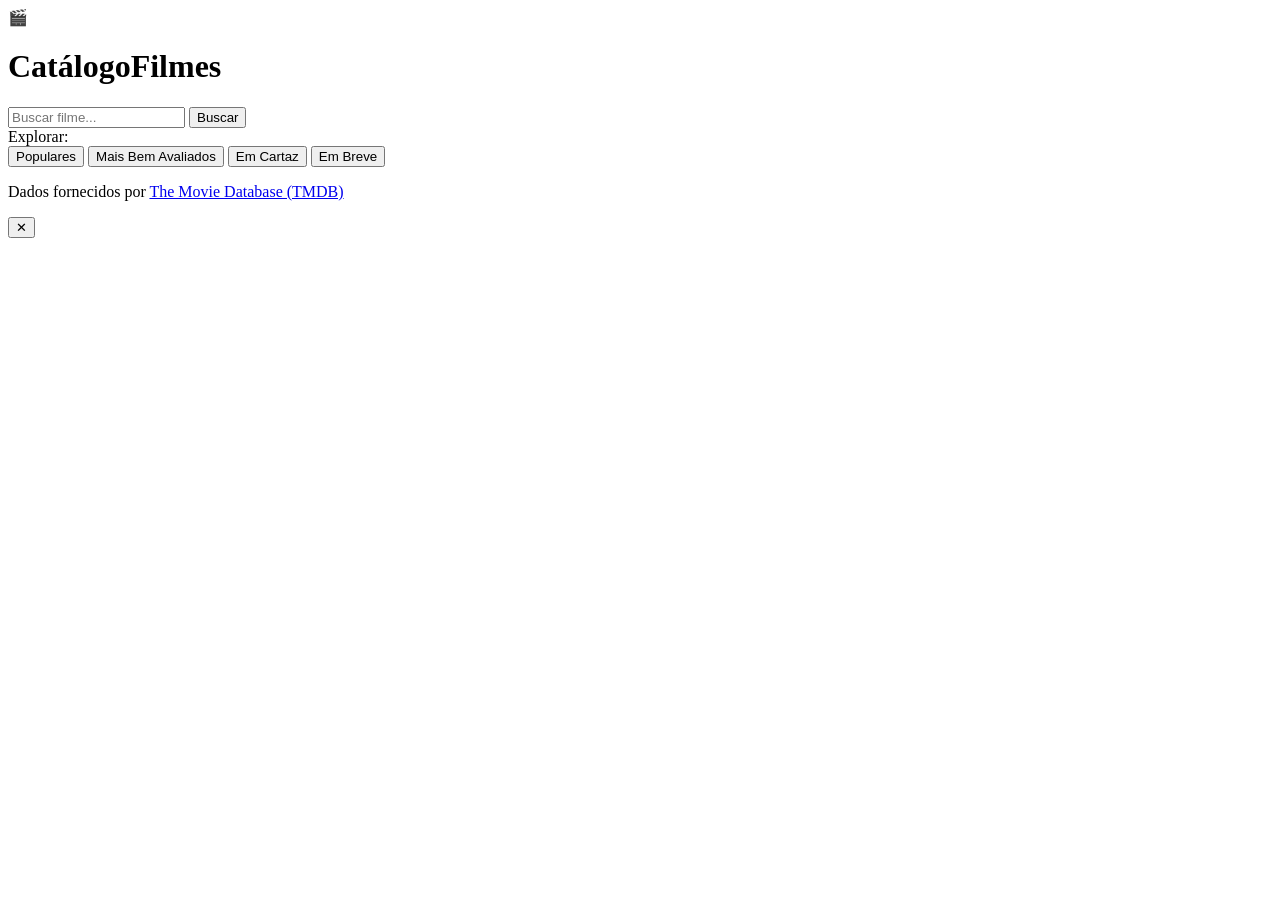
==== public/index.html @ c8abbe8f "Atividade prática - JSON Server e detalhes por Query String - matrícula 909985" ====
<!DOCTYPE html>
<html lang="pt-BR">
<head>
  <meta charset="UTF-8" />
  <meta name="viewport" content="width=device-width, initial-scale=1.0" />
  <title>Catálogo de Filmes</title>
  <link rel="preconnect" href="https://fonts.googleapis.com" />
  <link rel="preconnect" href="https://fonts.gstatic.com" crossorigin />
  <link href="https://fonts.googleapis.com/css2?family=Bebas+Neue&family=Inter:wght@400;500;600&display=swap" rel="stylesheet" />
  <link rel="stylesheet" href="styles.css" />
</head>
<body>

  <header>
    <div class="header-inner">
      <div class="logo">
        <span class="logo-icon">🎬</span>
        <h1>Catálogo<span class="logo-accent">Filmes</span></h1>
      </div>
      <div class="search-bar">
        <input type="text" id="search" placeholder="Buscar filme..." autocomplete="off" />
        <button id="btnSearch">Buscar</button>
      </div>
    </div>
  </header>

  <main>
    <div class="filter-bar">
      <span class="filter-label">Explorar:</span>
      <div class="filter-buttons">
        <button class="filter-btn active" data-endpoint="popular">Populares</button>
        <button class="filter-btn" data-endpoint="top_rated">Mais Bem Avaliados</button>
        <button class="filter-btn" data-endpoint="now_playing">Em Cartaz</button>
        <button class="filter-btn" data-endpoint="upcoming">Em Breve</button>
      </div>
    </div>

    <p id="message" class="message"></p>
    <div id="movie-list" class="movie-list"></div>
  </main>

  <footer>
    <p>Dados fornecidos por <a href="https://www.themoviedb.org" target="_blank">The Movie Database (TMDB)</a></p>
  </footer>

  <!-- Modal -->
  <div id="modal-overlay" class="modal-overlay hidden">
   <div class="modal">
      <button id="modal-close" class="modal-close">✕</button>
      <div id="modal-content" class="modal-content"></div>
   </div>
  </div>

  <script src="script.js"></script>
</body>
</html>
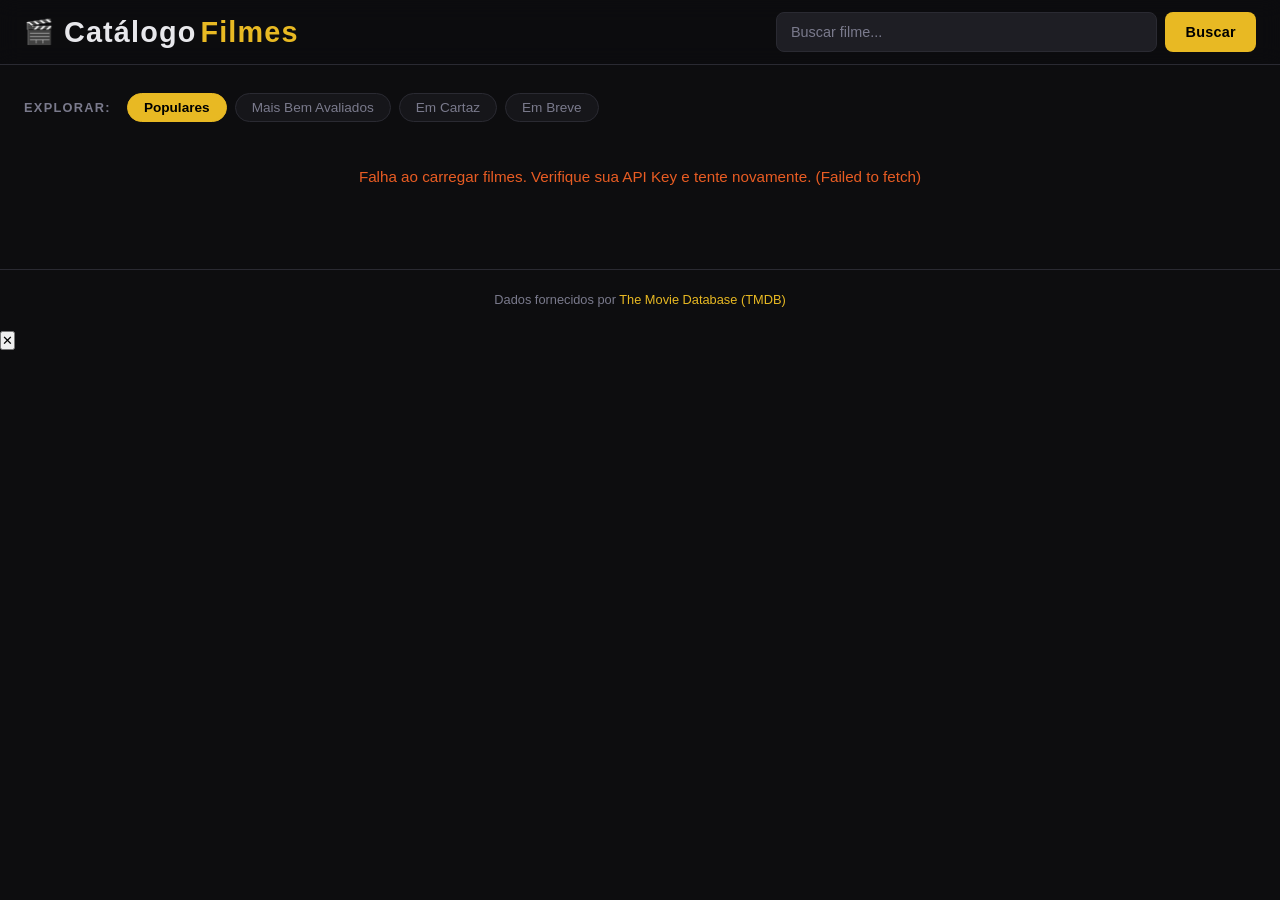
==== commit d12c90c4: "Atividade prática - JSON Server e detalhes por Query String - matrícula 909985" ====
--- a/public/index.html
+++ b/public/index.html
@@ -7,7 +7,7 @@
   <link rel="preconnect" href="https://fonts.googleapis.com" />
   <link rel="preconnect" href="https://fonts.gstatic.com" crossorigin />
   <link href="https://fonts.googleapis.com/css2?family=Bebas+Neue&family=Inter:wght@400;500;600&display=swap" rel="stylesheet" />
-  <link rel="stylesheet" href="styles.css" />
+  <link rel="stylesheet" href="assets/css/styles.css" />
 </head>
 <body>
 
@@ -51,6 +51,6 @@
    </div>
   </div>
 
-  <script src="script.js"></script>
+  <script src="assets/scripts/script.js"></script>
 </body>
 </html>
--- a/public/assets/css/styles.css
+++ b/public/assets/css/styles.css
@@ -0,0 +1,465 @@
+/* ===== TOKENS ===== */
+:root {
+  --bg:         #0d0d0f;
+  --surface:    #16161a;
+  --surface-2:  #1e1e24;
+  --border:     #2a2a32;
+  --accent:     #e8b923;      /* amarelo âmbar — luz de projetor */
+  --accent-dim: #a07e10;
+  --text:       #e8e8ec;
+  --text-muted: #7a7a8c;
+  --danger:     #e85c23;
+  --radius:     8px;
+  --card-w:     200px;
+}
+
+/* ===== RESET ===== */
+*, *::before, *::after { box-sizing: border-box; margin: 0; padding: 0; }
+body {
+  background: var(--bg);
+  color: var(--text);
+  font-family: 'Inter', sans-serif;
+  font-size: 15px;
+  line-height: 1.5;
+  min-height: 100vh;
+}
+a { color: var(--accent); text-decoration: none; }
+a:hover { text-decoration: underline; }
+button { cursor: pointer; font-family: inherit; }
+img { display: block; }
+
+/* ===== HEADER ===== */
+header {
+  position: sticky;
+  top: 0;
+  z-index: 100;
+  background: rgba(13,13,15,0.92);
+  backdrop-filter: blur(10px);
+  border-bottom: 1px solid var(--border);
+  padding: 0 24px;
+}
+
+.header-inner {
+  max-width: 1280px;
+  margin: 0 auto;
+  display: flex;
+  align-items: center;
+  justify-content: space-between;
+  gap: 24px;
+  height: 64px;
+}
+
+.logo {
+  display: flex;
+  align-items: center;
+  gap: 10px;
+  flex-shrink: 0;
+}
+
+.logo-icon { font-size: 1.5rem; }
+
+.logo h1 {
+  font-family: 'Bebas Neue', sans-serif;
+  font-size: 1.8rem;
+  letter-spacing: 0.04em;
+  color: var(--text);
+  line-height: 1;
+}
+
+.logo-accent { color: var(--accent); margin-left: 4px; }
+
+/* ===== SEARCH BAR ===== */
+.search-bar {
+  display: flex;
+  gap: 8px;
+  flex: 1;
+  max-width: 480px;
+}
+
+#search {
+  flex: 1;
+  background: var(--surface-2);
+  border: 1px solid var(--border);
+  border-radius: var(--radius);
+  color: var(--text);
+  padding: 0 14px;
+  height: 40px;
+  font-size: 0.9rem;
+  outline: none;
+  transition: border-color 0.2s;
+}
+#search::placeholder { color: var(--text-muted); }
+#search:focus { border-color: var(--accent); }
+
+#btnSearch {
+  background: var(--accent);
+  color: #000;
+  border: none;
+  border-radius: var(--radius);
+  padding: 0 20px;
+  height: 40px;
+  font-size: 0.9rem;
+  font-weight: 600;
+  letter-spacing: 0.02em;
+  transition: background 0.2s, transform 0.1s;
+}
+#btnSearch:hover  { background: #f5ca30; }
+#btnSearch:active { transform: scale(0.97); }
+
+/* ===== MAIN ===== */
+main {
+  max-width: 1280px;
+  margin: 0 auto;
+  padding: 28px 24px 64px;
+}
+
+/* ===== FILTER BAR ===== */
+.filter-bar {
+  display: flex;
+  align-items: center;
+  gap: 16px;
+  margin-bottom: 28px;
+  flex-wrap: wrap;
+}
+
+.filter-label {
+  color: var(--text-muted);
+  font-size: 0.8rem;
+  text-transform: uppercase;
+  letter-spacing: 0.1em;
+  font-weight: 600;
+}
+
+.filter-buttons { display: flex; gap: 8px; flex-wrap: wrap; }
+
+.filter-btn {
+  background: var(--surface);
+  color: var(--text-muted);
+  border: 1px solid var(--border);
+  border-radius: 20px;
+  padding: 6px 16px;
+  font-size: 0.85rem;
+  font-weight: 500;
+  transition: color 0.2s, border-color 0.2s, background 0.2s;
+}
+.filter-btn:hover {
+  color: var(--text);
+  border-color: var(--accent-dim);
+}
+.filter-btn.active {
+  background: var(--accent);
+  color: #000;
+  border-color: var(--accent);
+  font-weight: 700;
+}
+
+/* ===== MESSAGE ===== */
+.message {
+  text-align: center;
+  color: var(--text-muted);
+  font-size: 0.95rem;
+  padding: 16px 0;
+  min-height: 24px;
+}
+.message.error { color: var(--danger); }
+
+/* ===== MOVIE GRID ===== */
+.movie-list {
+  display: grid;
+  grid-template-columns: repeat(auto-fill, minmax(var(--card-w), 1fr));
+  gap: 20px;
+}
+
+/* ===== CARD ===== */
+.card {
+  background: var(--surface);
+  border: 1px solid var(--border);
+  border-radius: var(--radius);
+  overflow: hidden;
+  display: flex;
+  flex-direction: column;
+  transition: transform 0.2s, box-shadow 0.2s, border-color 0.2s;
+  cursor: default;
+}
+.card:hover {
+  transform: translateY(-4px);
+  box-shadow: 0 12px 32px rgba(0,0,0,0.5);
+  border-color: var(--accent-dim);
+}
+
+.card-poster {
+  width: 100%;
+  aspect-ratio: 2/3;
+  object-fit: cover;
+  background: var(--surface-2);
+}
+
+.card-no-poster {
+  width: 100%;
+  aspect-ratio: 2/3;
+  background: var(--surface-2);
+  display: flex;
+  align-items: center;
+  justify-content: center;
+  color: var(--text-muted);
+  font-size: 2.5rem;
+}
+
+.card-body {
+  padding: 12px 14px 14px;
+  display: flex;
+  flex-direction: column;
+  gap: 6px;
+  flex: 1;
+}
+
+.card-title {
+  font-size: 0.95rem;
+  font-weight: 600;
+  color: var(--text);
+  line-height: 1.3;
+  /* clamp to 2 lines */
+  display: -webkit-box;
+  -webkit-line-clamp: 2;
+  -webkit-box-orient: vertical;
+  overflow: hidden;
+}
+
+.card-meta {
+  display: flex;
+  align-items: center;
+  justify-content: space-between;
+  gap: 6px;
+}
+
+.card-year {
+  font-size: 0.78rem;
+  color: var(--text-muted);
+}
+
+.card-rating {
+  display: flex;
+  align-items: center;
+  gap: 4px;
+  font-size: 0.8rem;
+  font-weight: 700;
+  color: var(--accent);
+}
+.card-rating::before {
+  content: '★';
+  font-size: 0.75rem;
+}
+
+.card-overview {
+  font-size: 0.78rem;
+  color: var(--text-muted);
+  line-height: 1.45;
+  display: -webkit-box;
+  -webkit-line-clamp: 3;
+  -webkit-box-orient: vertical;
+  overflow: hidden;
+  margin-top: 2px;
+}
+
+/* ===== SKELETON ===== */
+.skeleton {
+  background: var(--surface);
+  border: 1px solid var(--border);
+  border-radius: var(--radius);
+  overflow: hidden;
+}
+.skel-poster {
+  width: 100%;
+  aspect-ratio: 2/3;
+  background: linear-gradient(90deg, var(--surface) 25%, var(--surface-2) 50%, var(--surface) 75%);
+  background-size: 200% 100%;
+  animation: shimmer 1.4s infinite;
+}
+.skel-body { padding: 12px 14px; display: flex; flex-direction: column; gap: 8px; }
+.skel-line {
+  height: 12px;
+  border-radius: 4px;
+  background: linear-gradient(90deg, var(--surface) 25%, var(--surface-2) 50%, var(--surface) 75%);
+  background-size: 200% 100%;
+  animation: shimmer 1.4s infinite;
+}
+.skel-line.short { width: 55%; }
+
+@keyframes shimmer {
+  0%   { background-position: 200% 0; }
+  100% { background-position: -200% 0; }
+}
+
+/* ===== FOOTER ===== */
+footer {
+  border-top: 1px solid var(--border);
+  padding: 20px 24px;
+  text-align: center;
+  color: var(--text-muted);
+  font-size: 0.8rem;
+}
+
+/* ===== BOTÃO VER DETALHES (card) ===== */
+.btn-details {
+  display: block;
+  margin-top: 10px;
+  background: transparent;
+  border: 1px solid var(--accent-dim);
+  color: var(--accent);
+  border-radius: var(--radius);
+  padding: 6px 0;
+  font-size: 0.8rem;
+  font-weight: 600;
+  text-align: center;
+  text-decoration: none;
+  letter-spacing: 0.03em;
+  transition: background 0.2s, color 0.2s;
+}
+.btn-details:hover {
+  background: var(--accent);
+  color: #000;
+  text-decoration: none;
+}
+
+/* ===== BACK LINK (header detalhes) ===== */
+.back-link {
+  color: var(--text-muted);
+  font-size: 0.85rem;
+  text-decoration: none;
+  transition: color 0.2s;
+}
+.back-link:hover { color: var(--accent); text-decoration: none; }
+
+/* ===== PÁGINA DE DETALHES ===== */
+.details-hero {
+  position: relative;
+  background-color: var(--surface);
+  background-size: cover;
+  background-position: center top;
+  border-radius: var(--radius);
+  overflow: hidden;
+  margin-bottom: 32px;
+}
+
+.details-hero-overlay {
+  position: absolute;
+  inset: 0;
+  background: linear-gradient(
+    to right,
+    rgba(13,13,15,0.98) 35%,
+    rgba(13,13,15,0.7) 70%,
+    rgba(13,13,15,0.3) 100%
+  );
+}
+
+.details-hero-inner {
+  position: relative;
+  z-index: 1;
+  display: flex;
+  gap: 32px;
+  padding: 40px;
+  align-items: flex-start;
+}
+
+.details-poster {
+  width: 220px;
+  flex-shrink: 0;
+  border-radius: var(--radius);
+  box-shadow: 0 8px 32px rgba(0,0,0,0.6);
+}
+
+.details-no-poster {
+  width: 220px;
+  flex-shrink: 0;
+  aspect-ratio: 2/3;
+  background: var(--surface-2);
+  border-radius: var(--radius);
+  display: flex;
+  align-items: center;
+  justify-content: center;
+  font-size: 3rem;
+}
+
+.details-info {
+  display: flex;
+  flex-direction: column;
+  gap: 14px;
+  padding-top: 8px;
+}
+
+.details-title {
+  font-family: 'Bebas Neue', sans-serif;
+  font-size: 2.8rem;
+  letter-spacing: 0.04em;
+  line-height: 1;
+  color: var(--text);
+}
+
+.details-tagline {
+  font-size: 0.95rem;
+  color: var(--text-muted);
+  font-style: italic;
+}
+
+.details-meta {
+  display: flex;
+  gap: 16px;
+  flex-wrap: wrap;
+  font-size: 0.85rem;
+  color: var(--text-muted);
+}
+.details-meta span { display: flex; align-items: center; gap: 4px; }
+
+.details-rating {
+  display: flex;
+  align-items: baseline;
+  gap: 6px;
+}
+.rating-star  { color: var(--accent); font-size: 1.6rem; }
+.rating-value { color: var(--accent); font-size: 2rem; font-weight: 700; }
+.rating-label { color: var(--text-muted); font-size: 1rem; }
+
+.details-body {
+  display: flex;
+  flex-direction: column;
+  gap: 32px;
+}
+
+.details-section { display: flex; flex-direction: column; gap: 12px; }
+
+.section-title {
+  font-family: 'Bebas Neue', sans-serif;
+  font-size: 1.3rem;
+  letter-spacing: 0.06em;
+  color: var(--accent);
+  border-bottom: 1px solid var(--border);
+  padding-bottom: 6px;
+}
+
+.details-overview {
+  font-size: 0.95rem;
+  color: var(--text-muted);
+  line-height: 1.75;
+  max-width: 720px;
+}
+
+.cast-list { display: flex; flex-wrap: wrap; gap: 8px; }
+.cast-tag {
+  background: var(--surface-2);
+  border: 1px solid var(--border);
+  border-radius: 20px;
+  padding: 4px 14px;
+  font-size: 0.8rem;
+  color: var(--text-muted);
+}
+
+/* ===== RESPONSIVE ===== */
+@media (max-width: 600px) {
+  .header-inner { flex-wrap: wrap; height: auto; padding: 12px 0; }
+  .search-bar { max-width: 100%; order: 3; width: 100%; }
+  :root { --card-w: 145px; }
+
+  .details-hero-inner { flex-direction: column; padding: 24px; gap: 20px; }
+  .details-poster, .details-no-poster { width: 100%; max-width: 240px; }
+  .details-title { font-size: 2rem; }
+}
